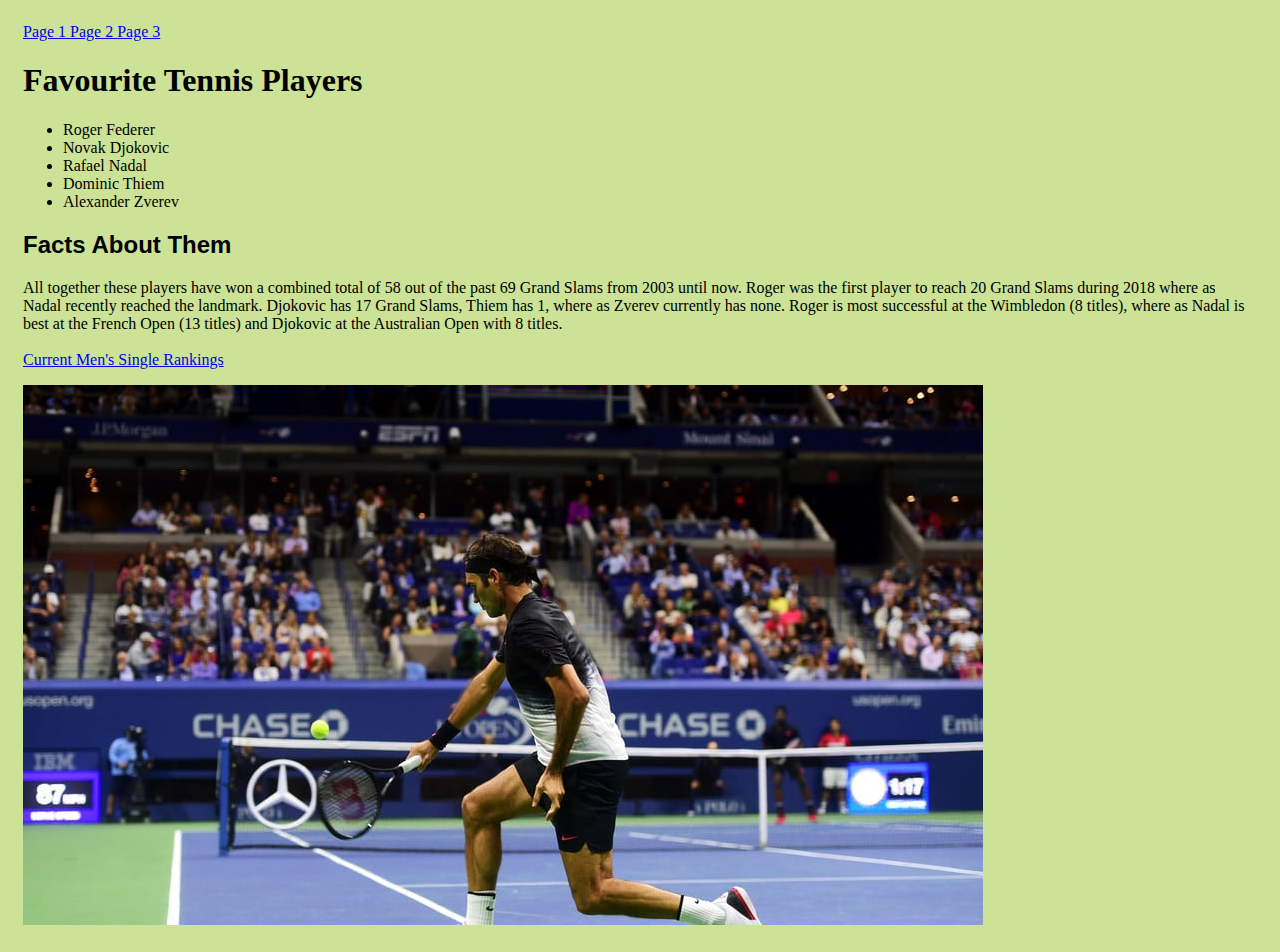
==== index.html @ 29e48916 "Try 3 Final" ====
<!DOCTYPE html>
<html lang="en" dir="ltr">
  <head>
    <link rel="stylesheet" href="style.css">
    <meta charset="utf-8">
    <title>Home Page</title>
  </head>
  <body>
    <nav>
      <a href="Federer.html">Page 1 </a>
      <a href="Nadal.html">Page 2 </a>
      <a href="Djokovic.html">Page 3</a>
    </nav>

    <h1>Favourite Tennis Players</h1>
    <ul>
     <li>Roger Federer</li>
     <li>Novak Djokovic</li>
     <li>Rafael Nadal</li>
     <li>Dominic Thiem</li>
     <li>Alexander Zverev</li>
    </ul>
    <h2>Facts About Them</h2>
    <p>All together these players have won a combined total of 58 out of the past
    69 Grand Slams from 2003 until now. Roger was the first player to reach 20 Grand Slams
    during 2018 where as Nadal recently reached the landmark. Djokovic has 17 Grand Slams,
    Thiem has 1, where as Zverev currently has none. Roger is most successful at the Wimbledon (8 titles),
    where as Nadal is best at the French Open (13 titles) and Djokovic at the Australian Open with 8 titles.
    <br>
    <br>
    <a href="https://www.atptour.com/en/rankings/singles">Current Men's Single Rankings</a>

  </p>

    <img src="tennis.jpg" alt="Image cannot be loaded">





  </body>
</html>
---- style.css ----
h1
{
font-family: "Palatino",serif;
}

h2
{
font-family: "News Gothic",sans-serif;
}

body
{
background-color: #cce397;
padding: 15px;
}
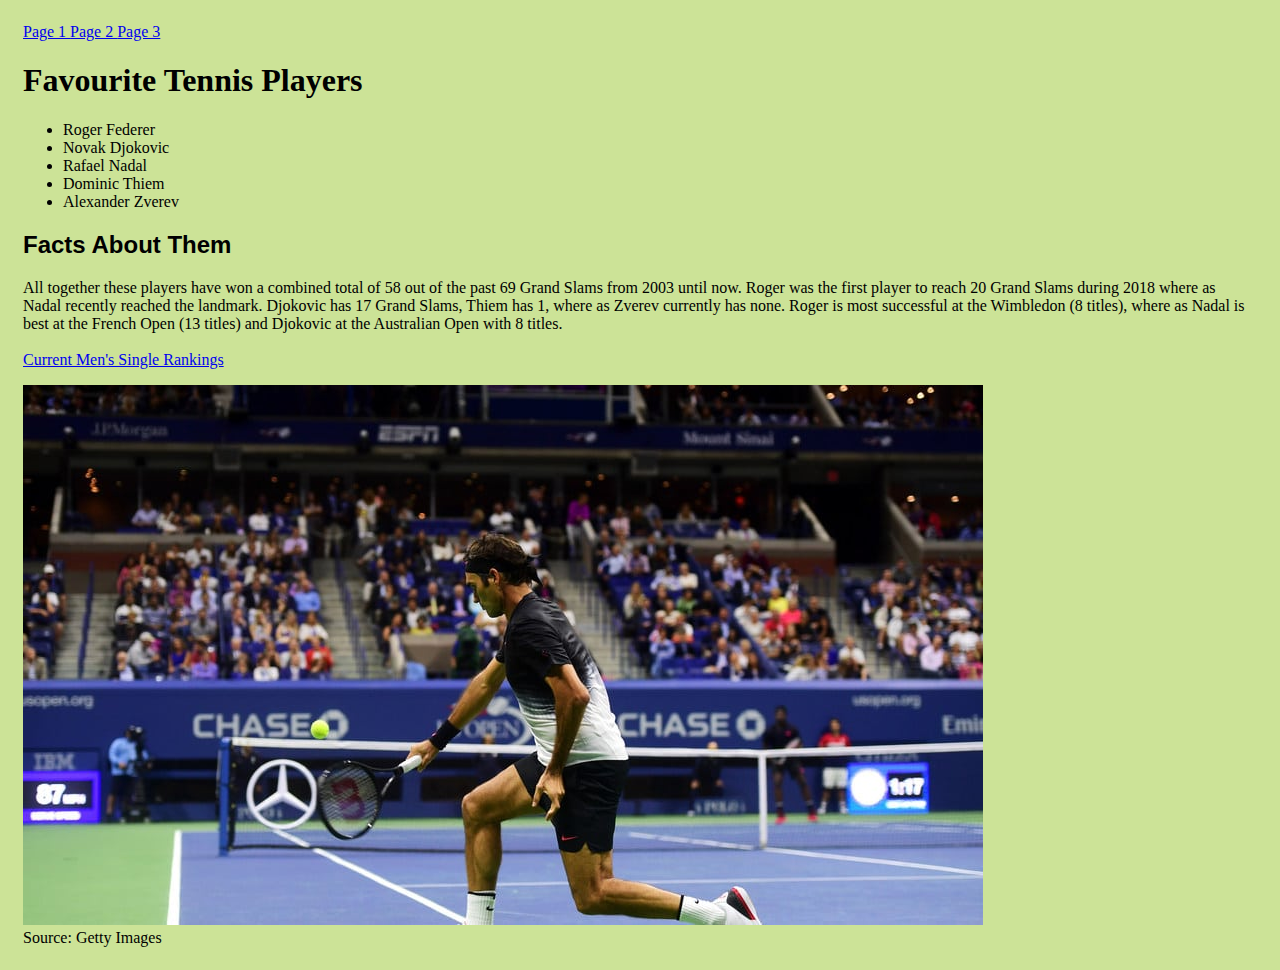
==== commit f8854365: "Final Change" ====
--- a/index.html
+++ b/index.html
@@ -33,6 +33,8 @@
   </p>
 
     <img src="tennis.jpg" alt="Image cannot be loaded">
+    <br>
+    Source: Getty Images
 
 
 
